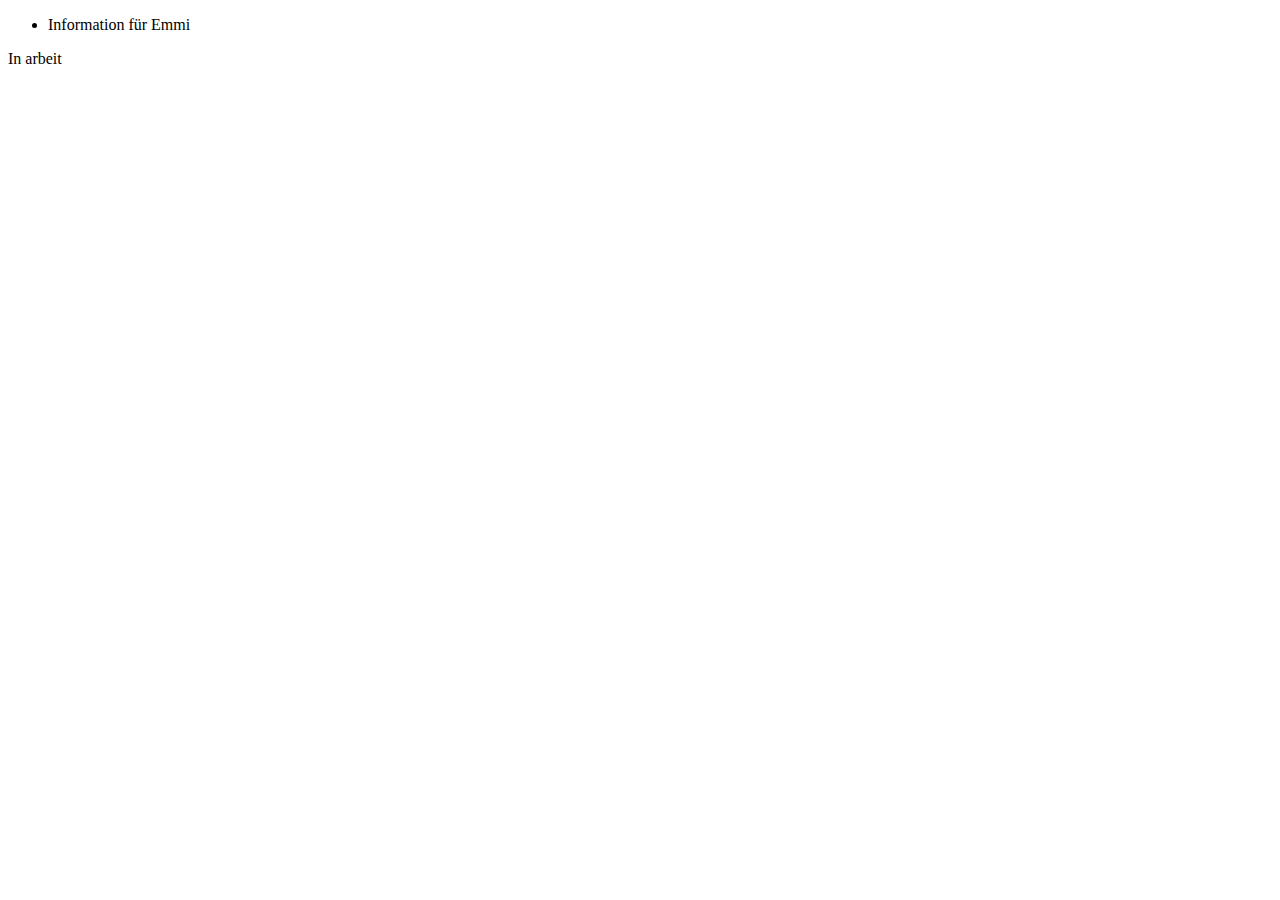
==== index.html @ 98e5af19 "Update index.html" ====
<!DOCTYPE html>
<html>
<head>
  <title>Emmi</title>
  </head>
<body>
  <header>

    <nav>
      <ul>
        <li>Information für Emmi</li>
      </ul>
    </nav>

    </header>
  <main>
    <p> In arbeit </p>
    </main>

    <footer>
    </footer>

</body>
</html>
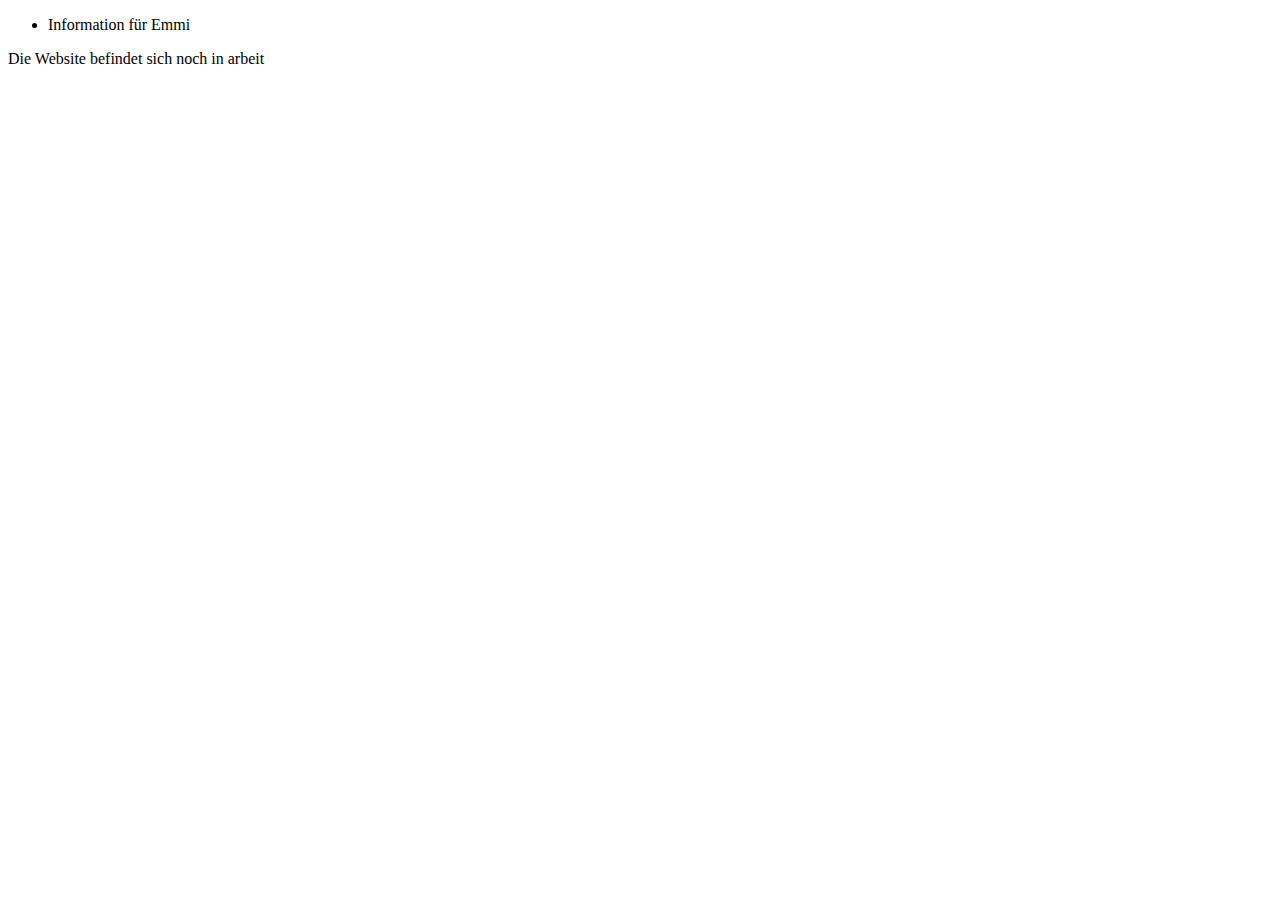
==== commit 25f284bf: "Update index.html" ====
--- a/index.html
+++ b/index.html
@@ -14,7 +14,7 @@
 
     </header>
   <main>
-    <p> In arbeit </p>
+    <p> Die Website befindet sich noch in arbeit </p>
     </main>
 
     <footer>
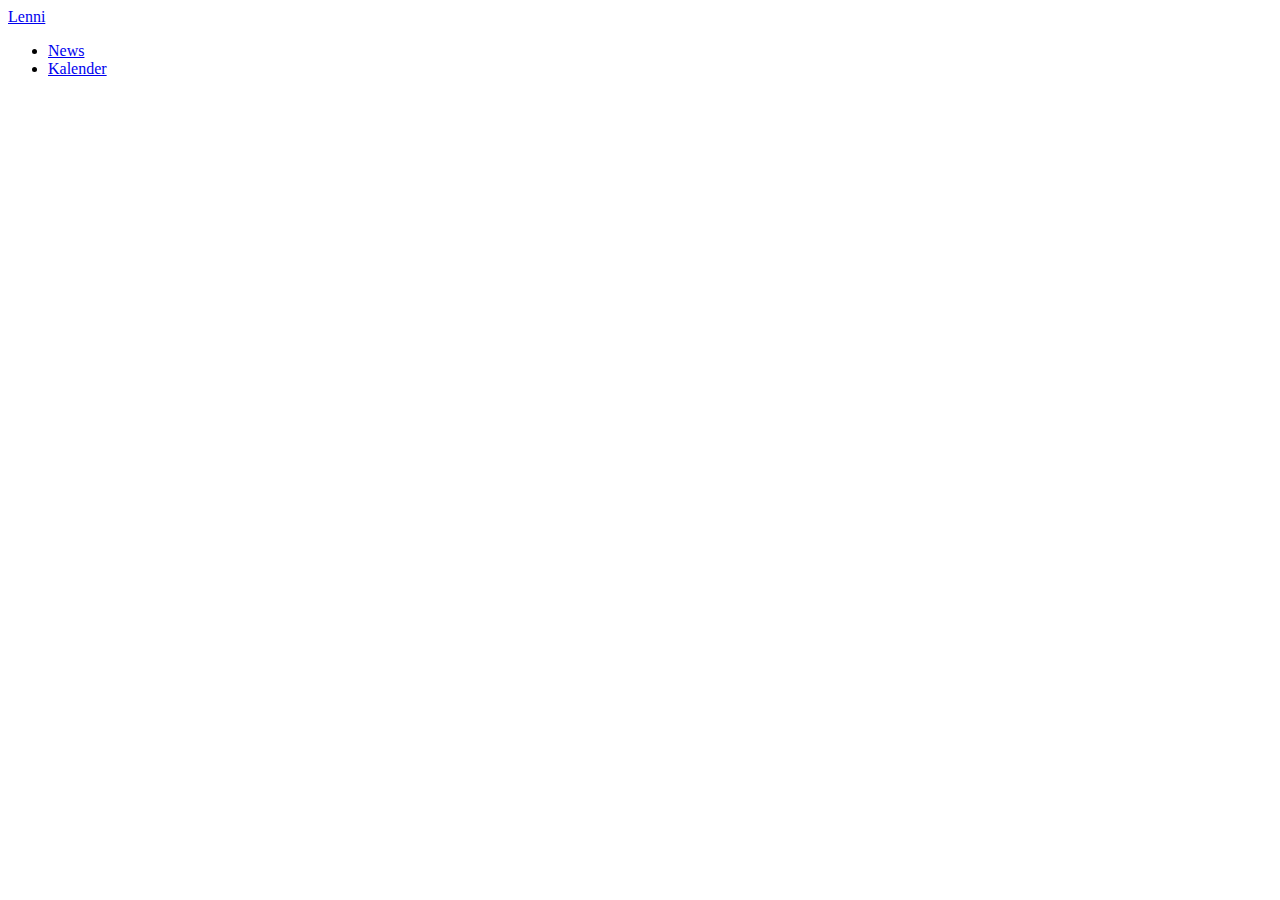
==== commit 99ce2c3d: "Update index.html" ====
--- a/index.html
+++ b/index.html
@@ -1,20 +1,23 @@
 <!DOCTYPE html>
 <html>
 <head>
-  <title>Emmi</title>
-  </head>
+<title>Lenni</title>
+<link rel="stylesheet" type="text/css" href="Lenni2.css"
+</head>
 <body>
   <header>
-
-    <nav>
-      <ul>
-        <li>Information für Emmi</li>
-      </ul>
-    </nav>
-
-    </header>
+<div id="header">
+<div class="container">
+<a id="header-title"
+href="Lenni.html">Lenni</a>
+<ul id="header-nav">
+<li><a href="Lenni3.html">News</a></li>
+<li><a href="Lenni4.html">Kalender</a></li>
+</ul>
+</div>
+</div>
+</header>
   <main>
-    <p> Die Website befindet sich noch in arbeit </p>
     </main>
 
     <footer>
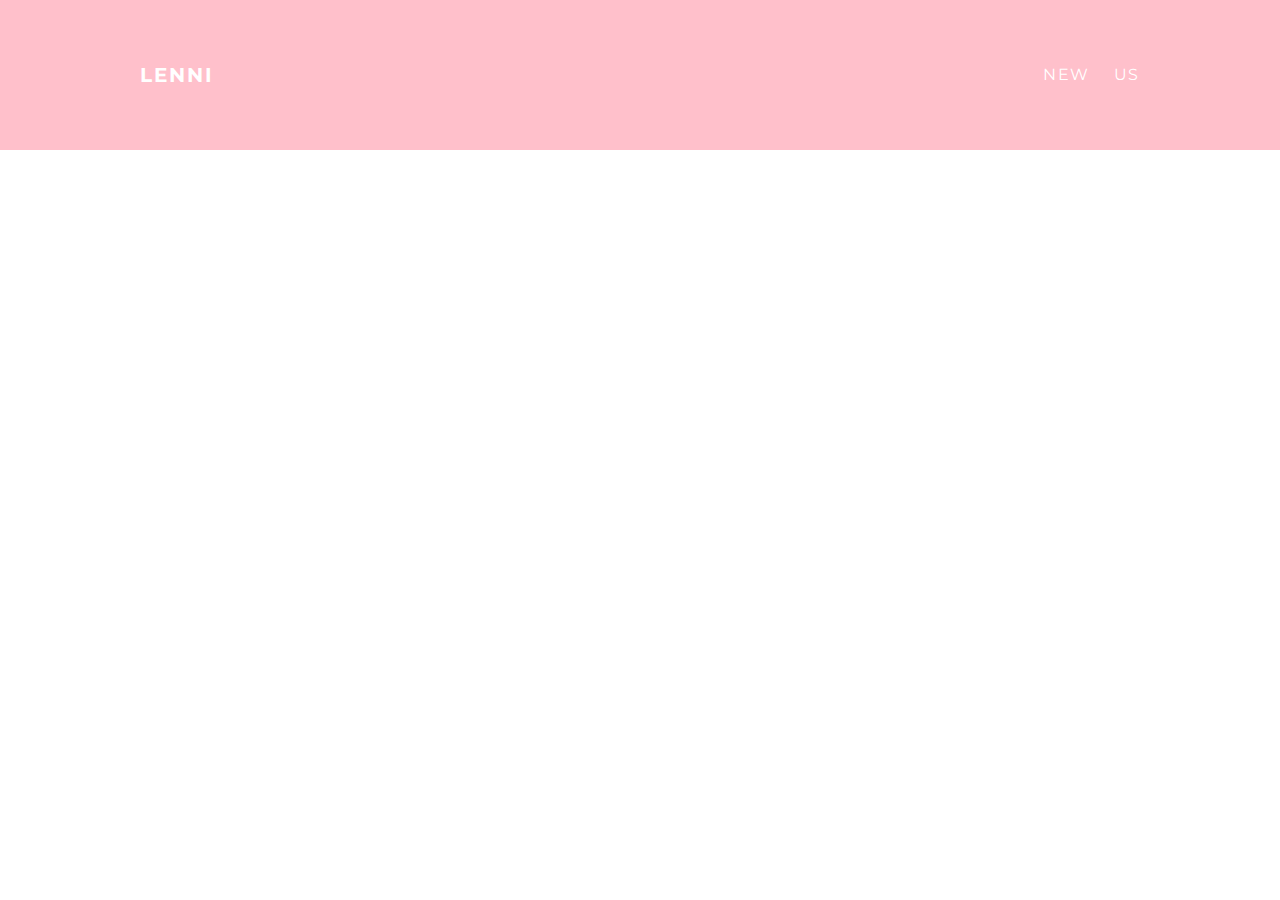
==== commit d1a51c75: "Update index.html" ====
--- a/index.html
+++ b/index.html
@@ -11,8 +11,8 @@
 <a id="header-title"
 href="Lenni.html">Lenni</a>
 <ul id="header-nav">
-<li><a href="Lenni3.html">News</a></li>
-<li><a href="Lenni4.html">Kalender</a></li>
+<li><a href="Lenni3.html">New</a></li>
+<li><a href="Lenni4.html">Us</a></li>
 </ul>
 </div>
 </div>
--- a/Lenni2.css
+++ b/Lenni2.css
@@ -0,0 +1,70 @@
+@import url(https://fonts.googleapis.com/css?family=Montserrat:400,700);
+body {
+  margin: 0;
+  color: #555;
+
+  font-family: 'Montserrat',cursive,sans-serif;
+}
+#header {
+  background-color: #FFC0CB;
+  height: 150px;
+  line-height: 150px;
+}
+#header a {
+ color: white;
+ text-decoration: none;
+
+ text-transform: uppercase;
+ letter-spacing: 0.1em;
+}
+#header a:hover {
+  color: #8800ff;
+}
+#header-title {
+  display: block;
+  float: left;
+
+  font-size: 20px;
+  font-weight: bold;
+}
+#header-nav {
+  display: block;
+  float: right;
+  margin-top: 0;
+}
+#header-nav li {
+display: inline;
+padding-left: 20px;
+}
+#header-nav li a:hover {
+  color: #8800ff;
+
+}
+.container {
+  max-width: 1000px;
+  margin: 0 auto;
+}
+#footer {
+  background-color: #2f2f2f;
+  padding: 50px 0;
+}
+.column {
+  min-width: 300px;
+  display: inline-block;
+  vertical-align: top;
+}
+#footer h4 {
+  color: white;
+  text-transform: uppercase;
+  letter-spacing: 0.1em;
+}
+#footer p {
+  color: white;
+}
+a {
+  color: #1abc9c;
+  text-decoration: none;
+}
+a:hover {
+  color: #F6a623;
+}
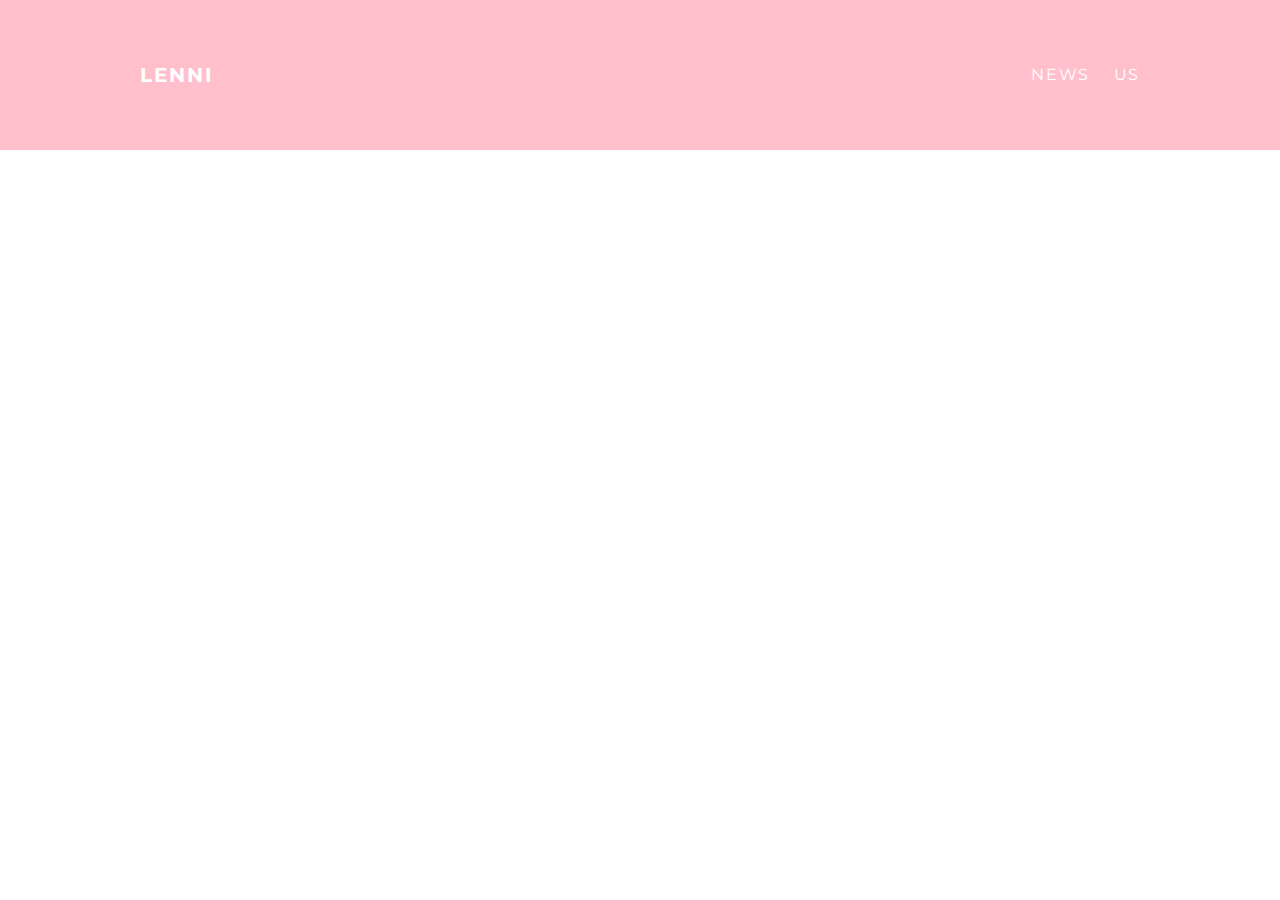
==== commit aa3a844b: "Update index.html" ====
--- a/index.html
+++ b/index.html
@@ -11,7 +11,7 @@
 <a id="header-title"
 href="Lenni.html">Lenni</a>
 <ul id="header-nav">
-<li><a href="Lenni3.html">New</a></li>
+<li><a href="Lenni3.html">News</a></li>
 <li><a href="Lenni4.html">Us</a></li>
 </ul>
 </div>
